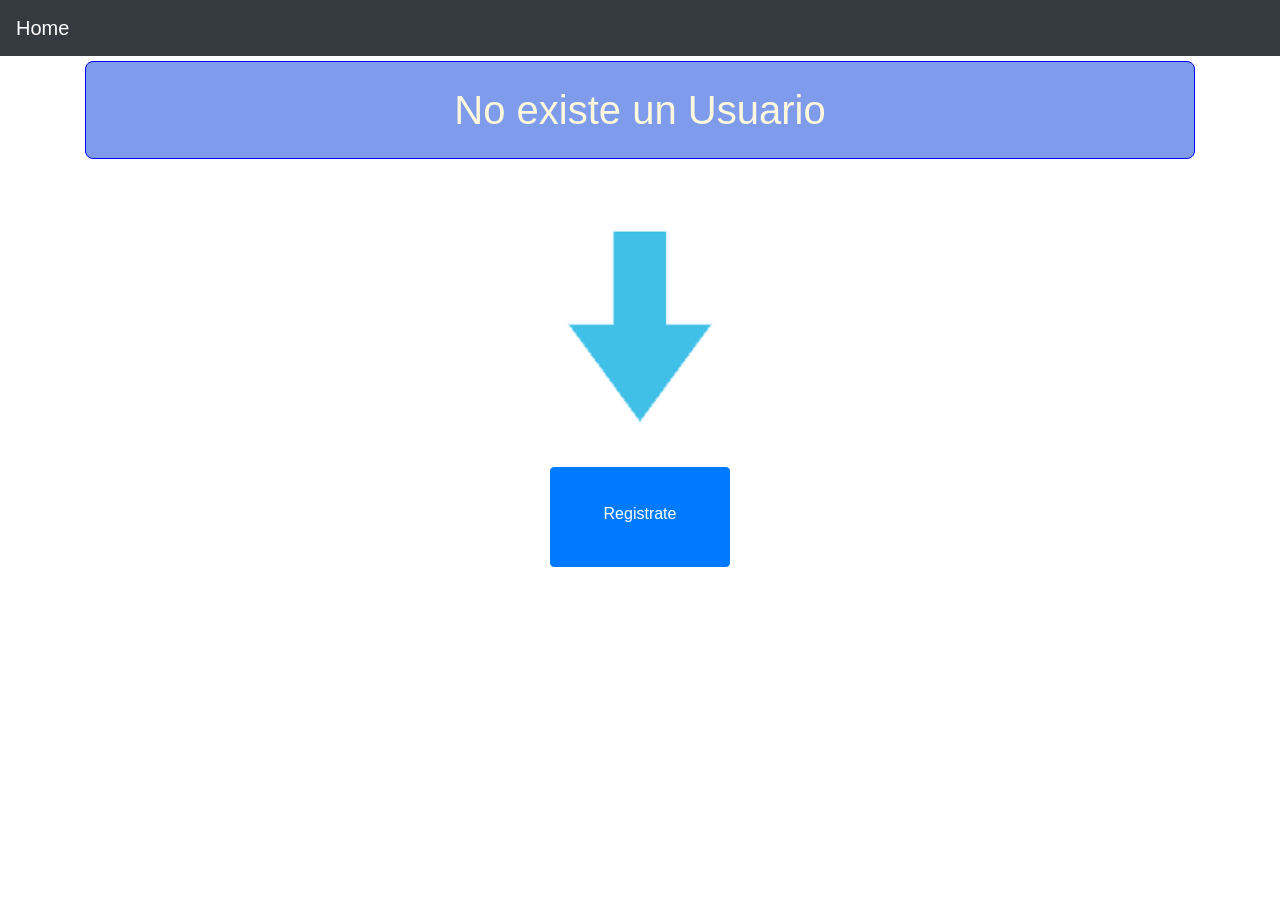
==== dir/play.html @ e3e8327c "Version1" ====
<!DOCTYPE html>
<html lang="en">
<head>
    <meta charset="UTF-8">
    <meta http-equiv="X-UA-Compatible" content="IE=edge">
    <meta name="viewport" content="width=device-width, initial-scale=1.0">
    <!-- Bootstrap core CSS -->
    <link rel="stylesheet"  href="../css/bootstrap.min.css">
    <link rel="stylesheet"  href="../css/style-basic.css">
    <title>Juega Ya!</title>
</head>
<body>
    <nav class="navbar navbar-dark  bg-dark">
        <a class="navbar-brand" href="../index.html">Home</a>
        <!-- <button class="navbar-toggler" type="button" data-toggle="collapse" data-target="#navbarCollapse" aria-controls="navbarCollapse" aria-expanded="false" aria-label="Toggle navigation">
            <span class="navbar-toggler-icon"></span>
          </button> -->
          
          <!-- <ul class="puntuacion mr-auto navbar-nav" id="puntuacion">
            <li class="">
              <a class="puntuacionOnclick" href="#"
                >Puntuación<span class="sr-only">(current)</span></a
              >
            </li> -->
            <!-- <li class="nav-item">
                <a class="nav-link" href="#">Link</a>
              </li>
              <li class="nav-item">
                <a class="nav-link disabled" href="#">Disabled</a>
              </li> -->
          <!-- <form class="form-inline mt-2 mt-md-0">
              <input class="form-control mr-sm-2" type="text" placeholder="Search" aria-label="Search">
              <button class="btn btn-outline-success my-2 my-sm-0" type="submit">Search</button>
            </form> -->
      </nav>
      <main class="container">
          <header>

          </header>
          <div class="response0">

          <div class="container" id="resultado0">

          </div>
          <div class="container text-center">
            <picture id="PatoAnimado">
              <source srcset='../assets/img/phone/pato-donal-phone.webp' media='(max-width: 500px)'>
              <img src='../assets/img/pato-donal.webp' alt='pato-donal' class="img">
            </picture>
          </div>
          <div class="audio text-center">
           <div class="text-center">  <audio src="../assets/audio/que-soy-v1.mp3"  autoplay controls> </audio> </div>
           
          </div>
        
          <div class=" row res py-4 text-center" id="resUno">

            <div  class="col-sm-12 col-md-6 col-lg-3 py-2">
            <button id="pato" class="btn btn-primary bold " value="Palo">
                     Palo 
            </button>
          </div>
          <div  class="col-sm-12 col-md-6 col-lg-3 py-2 ">
            <button id="ganzo" class="btn btn-primary bold "  value="Ganzo">
                    Ganzo 
            </button>
          </div>
          <div  class="col-sm-12 col-md-6 col-lg-3 py-2">
            <button id="perro" class="btn btn-primary bold " value="Pato">
              Pato 
            </button>
          </div>
          <div  class="col-sm-12 col-md-6 col-lg-3 py-2">
            <button id="palo" class="btn btn-primary bold " value="Perro">
              Perro 
            </button>
          </div>            
          </div>
        </div>

        

        <!----------------------------------------------------1-------------------------------------------------------------->



        <div class="response1">

          <div class="container" id="resultado1">

          </div>
          <div class="container text-center">
            <picture>
              <source srcset='../assets/img/phone/pluto-dog-phone.webp' media='(max-width: 500px)'>
              <img src='../assets/img/pluto-dog.webp' alt='pluto-dog' class="img">
            </picture>
          </div>
          <div class="audio text-center">
           <div class="text-center">  <audio src="../assets/audio/que-soy-v1.mp3" controls autoplay> </audio> </div>
           
          </div>
          <div class=" row res1 py-4 text-center" id="resUno">

            <div  class="col-sm-12 col-md-6 col-lg-3 py-2">
            <button id="pelota" class="btn btn-primary bold " value="Pelota">
              Pelota
            </button>
          </div>
          <div  class="col-sm-12 col-md-6 col-lg-3 py-2"> 
            <button id="pato" class="btn btn-primary bold " value="Pato">
                Pato
            </button>
          </div>
          <div  class="col-sm-12 col-md-6 col-lg-3 py-2">
            <button id="perro" class="btn btn-primary bold " value="Perro">
              Perro
            </button>
          </div>
          <div  class="col-sm-12 col-md-6 col-lg-3 py-2">
            <button id="pantera" class="btn btn-primary bold " value="Pantera">
                Pantera
            </button>
          </div>            
          </div>
        </div>

        <!-------------------------------------------------------------2 ------------------------------------>

        <div class="response2">

          <div class="container" id="resultado2">

          </div>
          <div class="container text-center">
            <picture>
              <source srcset='../assets/img/phone/caballo-animado-phone.webp' media='(max-width: 500px)'>
              <img src='../assets/img/caballo-animado.webp' alt='raton-miki' class="img">
            </picture>
          </div>
          <div class="audio text-center">
           <div class="text-center">  <audio src="../assets/audio/que-soy-v1.mp3" controls autoplay> </audio> </div>
           
          </div>
          <div class=" row res2 py-4 text-center" id="resUno">

            <div  class="col-sm-12 col-md-6 col-lg-3 py-2">
            <button id="pelota" class="btn btn-primary bold " value="Camello">
              Camello
            </button>
          </div>
          <div  class="col-sm-12 col-md-6 col-lg-3 py-2">
            <button id="pato" class="btn btn-primary bold " value="Cartera">
                Cartera
            </button>
          </div>
          <div  class="col-sm-12 col-md-6 col-lg-3 py-2">
            <button id="perro" class="btn btn-primary bold " value="Caballo">
              Caballo
            </button>
          </div>
          <div  class="col-sm-12 col-md-6 col-lg-3 py-2">
            <button id="pantera" class="btn btn-primary bold "  value="Cantante">
                Cantante
            </button>
          </div>            
          </div>
        </div>
      </main>
      <!--------------------------------------------------- Segunda Parte del Juego -------------------------------->

        <div class="response3">
            <div class="res-rond2 container text-center">

            </div>

            <div class="img1-rond2  text-center">
              <picture>
                <source srcset="../assets/img/phone/papa-phone.webp" media="(max-width: 500px)">
                <img src="../assets/img/papa.png" alt="papa" class="img">
              </picture>
              
              <div class="fun-button container">
                <div class="row py-2">
                  <div class="col-3 text-center">
                <button class="btn btn-primary bold btn-rond2  ">P</button>
              </div>
              <div class="col-3 text-center"> 
                <button class="btn btn-primary bold btn-rond2 ">I</button>
              </div>
                <div class="col-3 text-center">
                <button class="btn btn-primary bold btn-rond2 ">O</button>
              </div>
                <div class="col-3 text-center">
                <button class="btn btn-primary bold btn-rond2 ">Á</button>
              </div>
              </div>
                <div class="row py-2">
                <div class="col-3 text-center"> 
                <button class="btn btn-primary bold btn-rond2 ">A</button>
              </div>
                <div class="col-3 text-center">
                <button class="btn btn-primary bold btn-rond2 ">S</button>
              </div>
                <div class="col-3 text-center">
                <button class="btn btn-primary bold btn-rond2 ">P</button>
              </div>
                <div class="col-3 text-center">
                <button class="btn btn-primary bold btn-rond2 ">U</button>
              </div>
              </div>
              
            </div>
            </div>

        </div>

        <!------------------------------------------------------------------2do Ronda 2-------------------------------------------->

        <div class="response4">
          <div class="res-rond2 container text-center">

          </div>

          <div class="img1-rond2  text-center">
            <picture>
              <source srcset="../assets/img/phone/papa-phone.webp" media="(max-width: 500px)">
              <img src="../assets/img/papa.png" alt="papa" class="img">
            </picture>
            
            <div class="fun-button container">
              <div class="row py-2">
                <div class="col-3 text-center">
              <button class="btn btn-primary bold btn-rond2  ">P</button>
            </div>
            <div class="col-3 text-center"> 
              <button class="btn btn-primary bold btn-rond2 ">I</button>
            </div>
              <div class="col-3 text-center">
              <button class="btn btn-primary bold btn-rond2 ">O</button>
            </div>
              <div class="col-3 text-center">
              <button class="btn btn-primary bold btn-rond2 ">Á</button>
            </div>
            </div>
              <div class="row py-2">
              <div class="col-3 text-center"> 
              <button class="btn btn-primary bold btn-rond2 ">A</button>
            </div>
              <div class="col-3 text-center">
              <button class="btn btn-primary bold btn-rond2 ">S</button>
            </div>
              <div class="col-3 text-center">
              <button class="btn btn-primary bold btn-rond2 ">P</button>
            </div>
              <div class="col-3 text-center">
              <button class="btn btn-primary bold btn-rond2 ">U</button>
            </div>
            </div>
            
          </div>
          </div>

      </div>
      <!---------------------------------------------------------------- Puntuacion  --------------------------------------------->
      <div class="result-puntuacion">
        
      </div>

      <script src="../js/class.js"></script>
</body>
</html>
---- css/style-basic.css ----
.body{
    max-width: 100%;
    
}
.puntuacion li a{
    color: white;
    text-decoration: none;
    max-width: 100%;
}

.img-bg{
    background: url("../assets/img/payasito-chaqueta-azul-transparente.png");
    background-repeat: no-repeat;
    max-width: 100%;
    width: 100%;
    height: 100%;
    background-position: 50% 0;
}
img-payasito{
    width: 100%;
    height: 100vh;
    max-width: 100%;
}
.composition-a{
    height: 700px;
}
.gb-color{
    background-color: #e9ecef;
}
.centrado{
    transform: translateZ(50px);
}
.ingreso{
    display: block;
}
.centrado-total{
    transform: translate(45%, 450%)
    
}

.footer-a{
    font-family: 'Courier New', Courier, monospace;
    color: rgba(180,180,185,0.9);
}

.bienvenida{
    text-align: center;
    border: 1px solid blue;
    border-radius: 8px;
    background-color: #7E9CEB;
    margin-top: 5px;
    color: cornsilk;
}
.img{
    width: 300px;
    height: 300px;
}
.start{
    text-align: center;
    color: darkblue;
}
audio{
    max-width: 100%;
}
button{
    width: 220px;
    border-radius: 8px;
}
.redireg {
    text-align: center;
}
.redireg  a{
    text-decoration: none;
    line-height: 5em;
    color: white;
}

.regis{
    width: 180px;
    height: 100px;
}
#flecha{
    position: relative;
}
.audioR{
    display: block;
    align-content: center;
}
.response1 {
    display: none;
}

.response2{
    display: none;
}
.response3{
     display: none; 
} 
.response4{
    display: none;
}
.bold {
    font-size: 2.5em;
    font-weight: bold;
}
#PatoAnimado{
    position: relative;

}

.btn-rond2{
    width: 75px;
    max-width: 100%;
    background-color: chocolate;
}

.centrado-div{
    display: inline;
    color: #120992c7;
}

.emoji{
    font-size: 1.1em;
}
.tam{
    font-size: 3em;
}
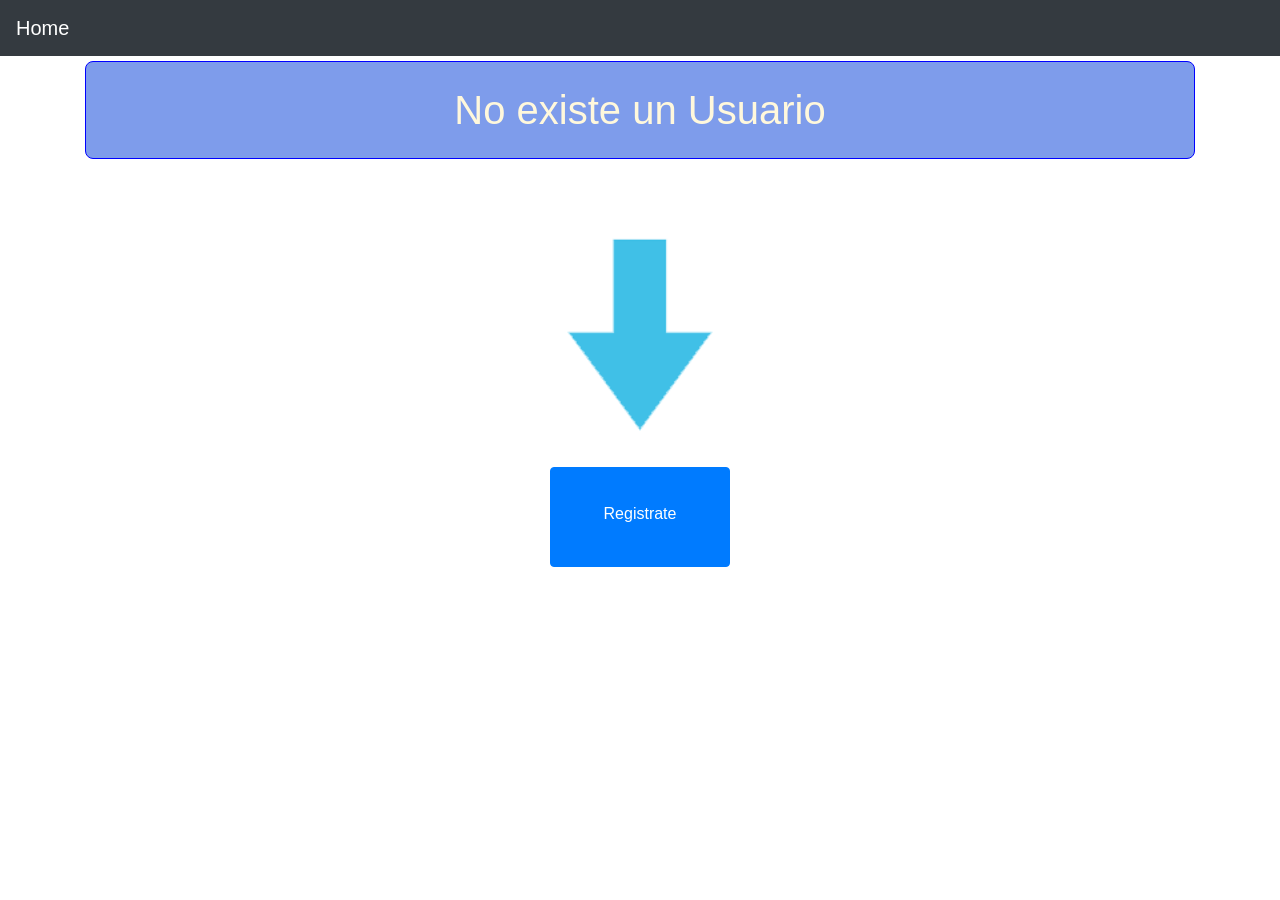
==== commit 3ec8bd60: "Version1.0" ====
--- a/dir/play.html
+++ b/dir/play.html
@@ -216,7 +216,7 @@
 
         <!------------------------------------------------------------------2do Ronda 2-------------------------------------------->
 
-        <div class="response4">
+        <!-- <div class="">
           <div class="res-rond2 container text-center">
 
           </div>
@@ -260,12 +260,23 @@
           </div>
           </div>
 
-      </div>
+      </div> -->
       <!---------------------------------------------------------------- Puntuacion  --------------------------------------------->
-      <div class="result-puntuacion">
-        
+      <div class="response4 ">
+        <div class="puntuacion-final container">
+          <table class="table table-striped table-bordered table-hover">
+            <thead>
+              <th>Ronda</th>
+              <th>Errores</th>
+              <th>Aciertos</th>
+            </thead>
+            <tbody>
+                
+            </tbody>
+          </table>
+        </div>
       </div>
 
       <script src="../js/class.js"></script>
 </body>
-</html>+</html> 
--- a/css/style-basic.css
+++ b/css/style-basic.css
@@ -124,4 +124,9 @@
 }
 .tam{
     font-size: 3em;
+}
+
+.final{
+    background-color: #0B35B3;
+    color: #fff;
 }
